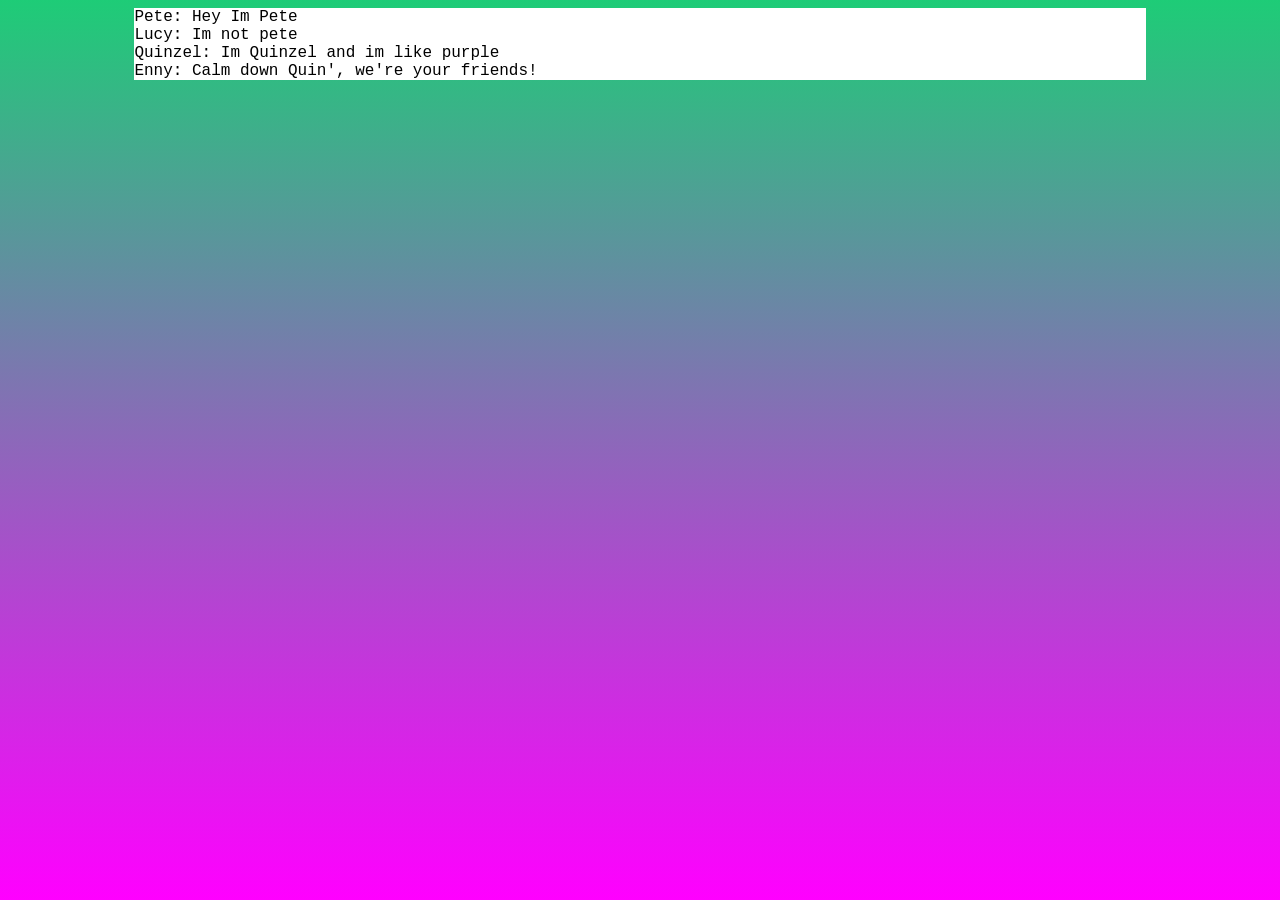
==== index.html @ ccdde5e1 "Update index.html" ====
<head>

  <link rel="stylesheet" href="style.css">
  <script src="script.js" defer></script> 

</head>

<body>

  <div> <span> Pete: Hey Im Pete <br>
  Lucy: Im not pete <br>
  Quinzel: Im Quinzel and im like purple <br>
  Enny: Calm down Quin', we're your friends! 
  </span>
  </div>

</body>
---- style.css ----
body {
  font-family: "Courier New";
  background-repeat: no-repeat; /* Prevent the image from repeating */
  background-size: cover; /* Scale the image to cover the entire container */
  background-attachment: fixed; /* Fix the image in place while scrolling */
  background-color: #7d7ded; /* Fallback color if the image can't load */
  background-image: linear-gradient(to bottom, #1ecc77, #ff00ff);
}

p { text-align: center; font-size: 30px; margin-left: 20px;}

a { font-size: 40px; margin-left: 60px; margin-bottom: 60px;}

.titlehead {
  font-size: 70px; color: white; text-align: Center; -webkit-text-stroke: 2px black; -webkit-text-fill-color: white;
}

.fullpage { width: 80%; margin-left: 10%; margin-right: 10%; margin-top: 2%; display: block;}

div { width: 80%; margin-left:10%; margin-right: 10%; display: block; font-family: "Courier New";
  background-repeat: no-repeat; /* Prevent the image from repeating */
  background-size: cover; /* Scale the image to cover the entire container */
  background-attachment: fixed ; /* Fix the image in place while scrolling */
  background-color: #ffffff; /* Fallback color if the image can't load */
}

div img { max-width: 100%; height: auto; }

.myButton {
	background:linear-gradient(to bottom, #79ddff 5%, #ffffff 100%);
	background-color:#79bbff;
	border-radius:5px;
	border:1px solid #3409f4;
	display:inline-block;
	cursor:pointer;
	color:#008fde;
	font-family:Courier New;
	font-size:28px;
	font-weight:bold;
	padding:12px 44px;
	text-decoration:none;
	/*text-shadow:6px 2px 0px #528ecc;*/
}
.myButton:hover {
	background:linear-gradient(to bottom, #0000ff 5%, #79bbff 100%);
	color: #eeeeff ;
	background-color:#0000ff;
}
.myButton:active {
	position:relative;
	top:1px;
}

/*Typing Quirks*/

#QUINZEL { color: #ff00ff; text-transform: capitalize;  }
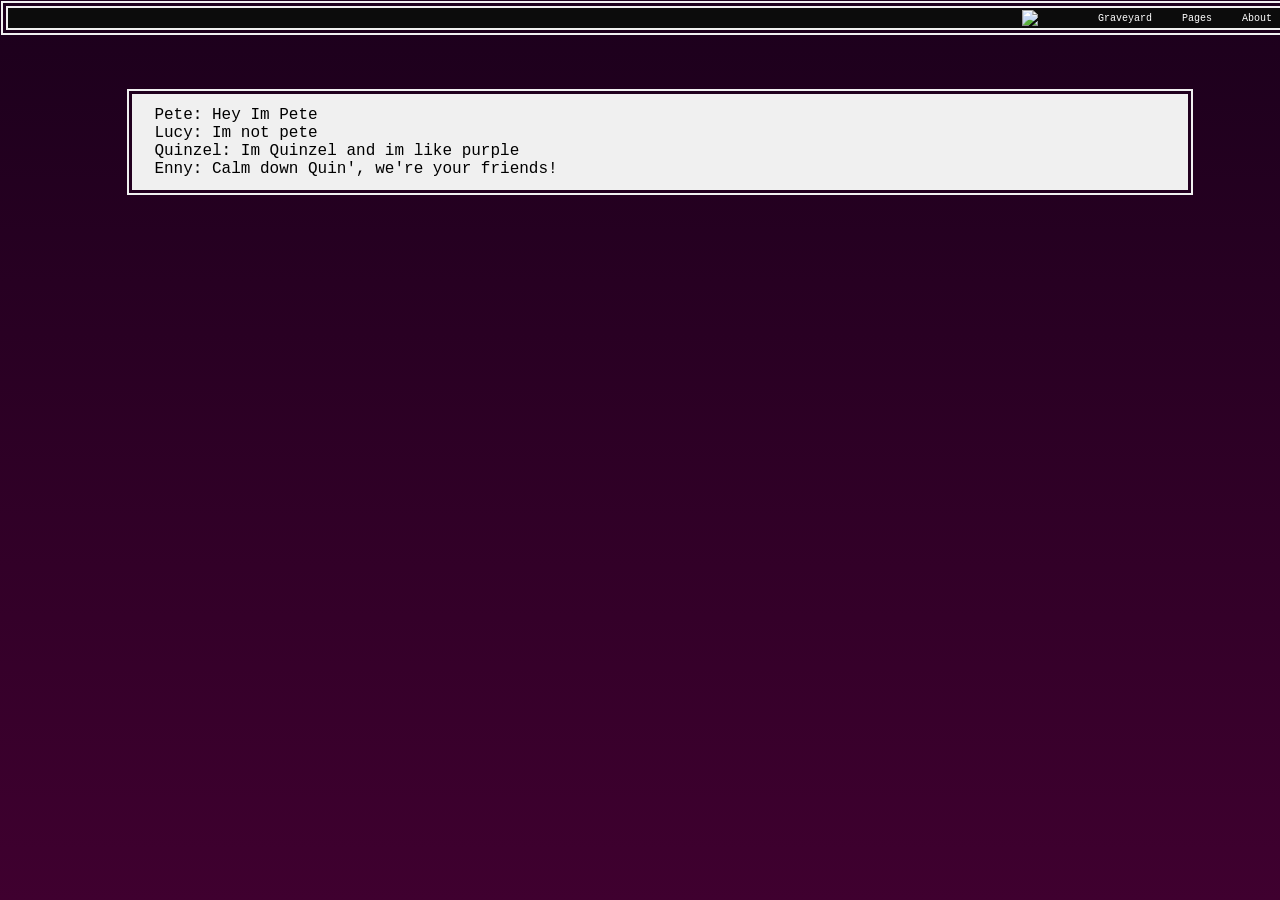
==== commit 26032ba3: "Update index.html" ====
--- a/index.html
+++ b/index.html
@@ -6,12 +6,24 @@
 </head>
 
 <body>
-
-  <div> <span> Pete: Hey Im Pete <br>
+   
+   <div class="head" >
+       <p>About</p>
+       <p>Pages</p>
+       <p>Graveyard</p>
+       <p>        </p>
+       <img src="Resources/taiyak.png">
+       
+       
+   </div>
+   
+   <br>
+   
+   <div class= "page"> <span> Pete: Hey Im Pete <br>
   Lucy: Im not pete <br>
   Quinzel: Im Quinzel and im like purple <br>
   Enny: Calm down Quin', we're your friends! 
   </span>
   </div>
-
+  
 </body>
--- a/style.css
+++ b/style.css
@@ -1,13 +1,11 @@
-body {
+    body {
   font-family: "Courier New";
   background-repeat: no-repeat; /* Prevent the image from repeating */
   background-size: cover; /* Scale the image to cover the entire container */
   background-attachment: fixed; /* Fix the image in place while scrolling */
   background-color: #7d7ded; /* Fallback color if the image can't load */
-  background-image: linear-gradient(to bottom, #1ecc77, #ff00ff);
+  background-image: linear-gradient(to bottom, #1c001c, #3f002f);
 }
-
-p { text-align: center; font-size: 30px; margin-left: 20px;}
 
 a { font-size: 40px; margin-left: 60px; margin-bottom: 60px;}
 
@@ -17,40 +15,33 @@
 
 .fullpage { width: 80%; margin-left: 10%; margin-right: 10%; margin-top: 2%; display: block;}
 
-div { width: 80%; margin-left:10%; margin-right: 10%; display: block; font-family: "Courier New";
+.page { width: 80%; margin-left:10%; margin-right: 10%; display: block; font-family: "Courier New";
+    padding: 10px 20px 10px 20px;
   background-repeat: no-repeat; /* Prevent the image from repeating */
   background-size: cover; /* Scale the image to cover the entire container */
   background-attachment: fixed ; /* Fix the image in place while scrolling */
-  background-color: #ffffff; /* Fallback color if the image can't load */
+  background-color: #f0f0f0; /* Fallback color if the image can't load */
+  outline: 7px double #f0f0f0;
+  
 }
 
-div img { max-width: 100%; height: auto; }
+.page img { max-width: 100%; height: auto; }
 
-.myButton {
-	background:linear-gradient(to bottom, #79ddff 5%, #ffffff 100%);
-	background-color:#79bbff;
-	border-radius:5px;
-	border:1px solid #3409f4;
-	display:inline-block;
-	cursor:pointer;
-	color:#008fde;
-	font-family:Courier New;
-	font-size:28px;
-	font-weight:bold;
-	padding:12px 44px;
-	text-decoration:none;
-	/*text-shadow:6px 2px 0px #528ecc;*/
-}
-.myButton:hover {
-	background:linear-gradient(to bottom, #0000ff 5%, #79bbff 100%);
-	color: #eeeeff ;
-	background-color:#0000ff;
-}
-.myButton:active {
-	position:relative;
-	top:1px;
-}
+.page span { text-align: center; }
 
-/*Typing Quirks*/
-
-#QUINZEL { color: #ff00ff; text-transform: capitalize;  }
+.head { width: 100%; height: 20px;
+    padding-right: 20px;
+    margin-bottom: 50px;
+    display: flex; font-family: "Courier New";
+  background-repeat: no-repeat; /* Prevent the image from repeating */
+  background-size: cover; /* Scale the image to cover the entire container */
+  background-attachment: fixed ; /* Fix the image in place while scrolling */
+  background-color: #0c0c0c; /* Fallback color if the image can't load */
+  outline: 7px double #f0f0f0;
+  font-size: 10px;
+  color: white;
+  align-items: center;
+  flex-direction: row-reverse;
+  gap: 30px
+  
+      }
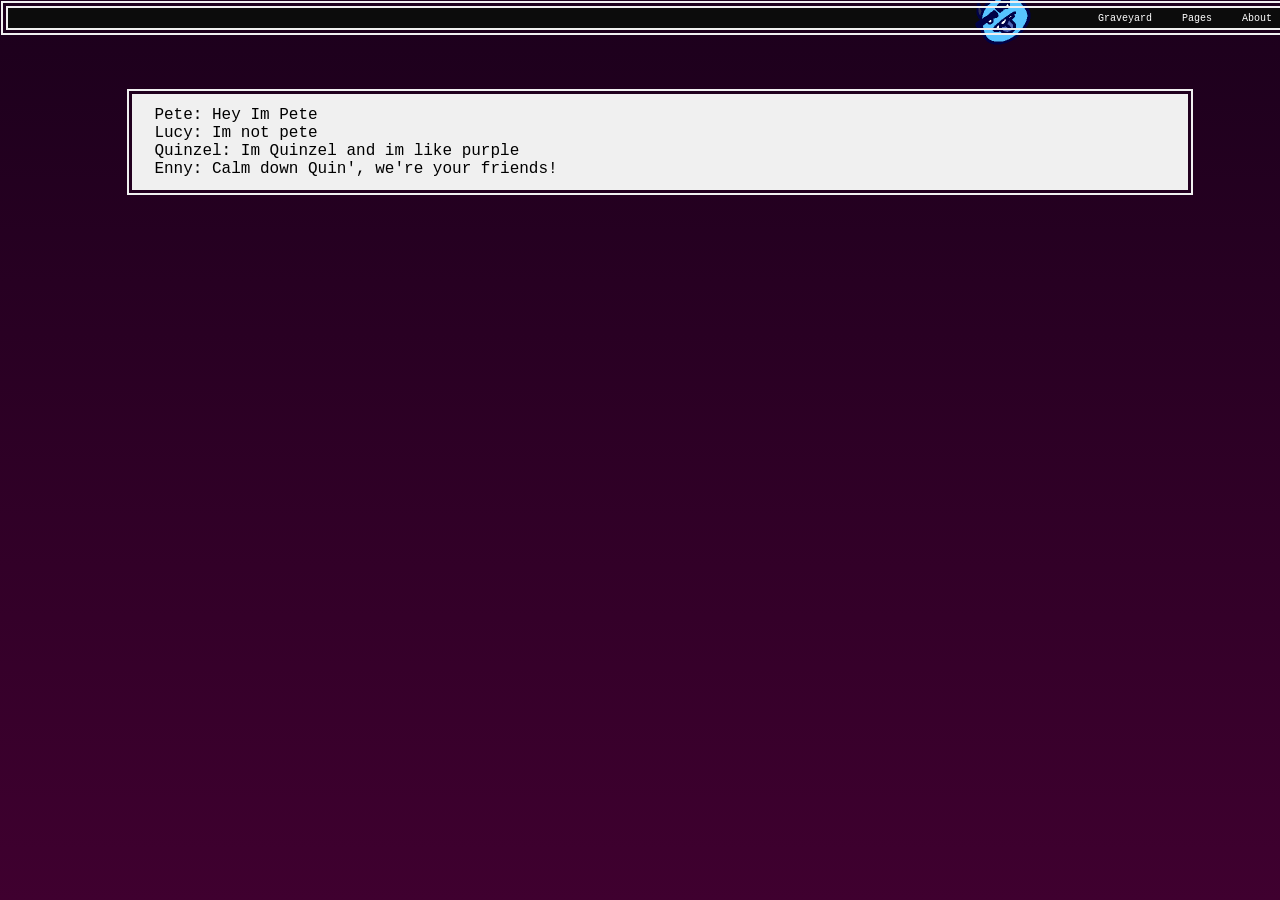
==== commit 5bb69935: "Update index.html" ====
--- a/index.html
+++ b/index.html
@@ -12,7 +12,7 @@
        <p>Pages</p>
        <p>Graveyard</p>
        <p>        </p>
-       <img src="Resources/taiyak.png">
+       <img src="Resources/taiyak.png" width=64px height=64px>
        
        
    </div>
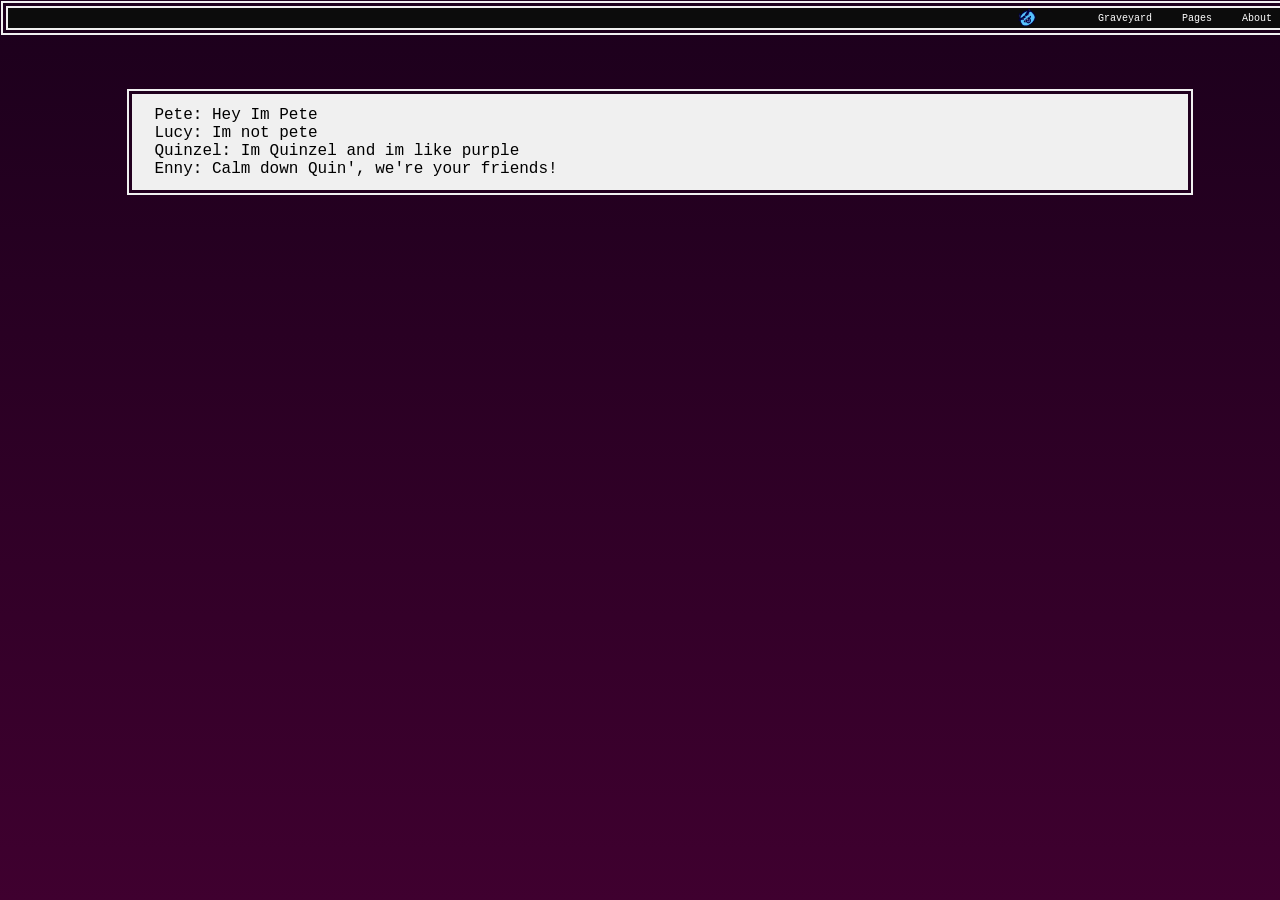
==== commit 5364717d: "Atualizar o index.html" ====
--- a/index.html
+++ b/index.html
@@ -12,7 +12,7 @@
        <p>Pages</p>
        <p>Graveyard</p>
        <p>        </p>
-       <img src="Resources/taiyak.png" width=64px height=64px>
+       <img src="Resources/taiyak.png" width=auto height=100%>
        
        
    </div>
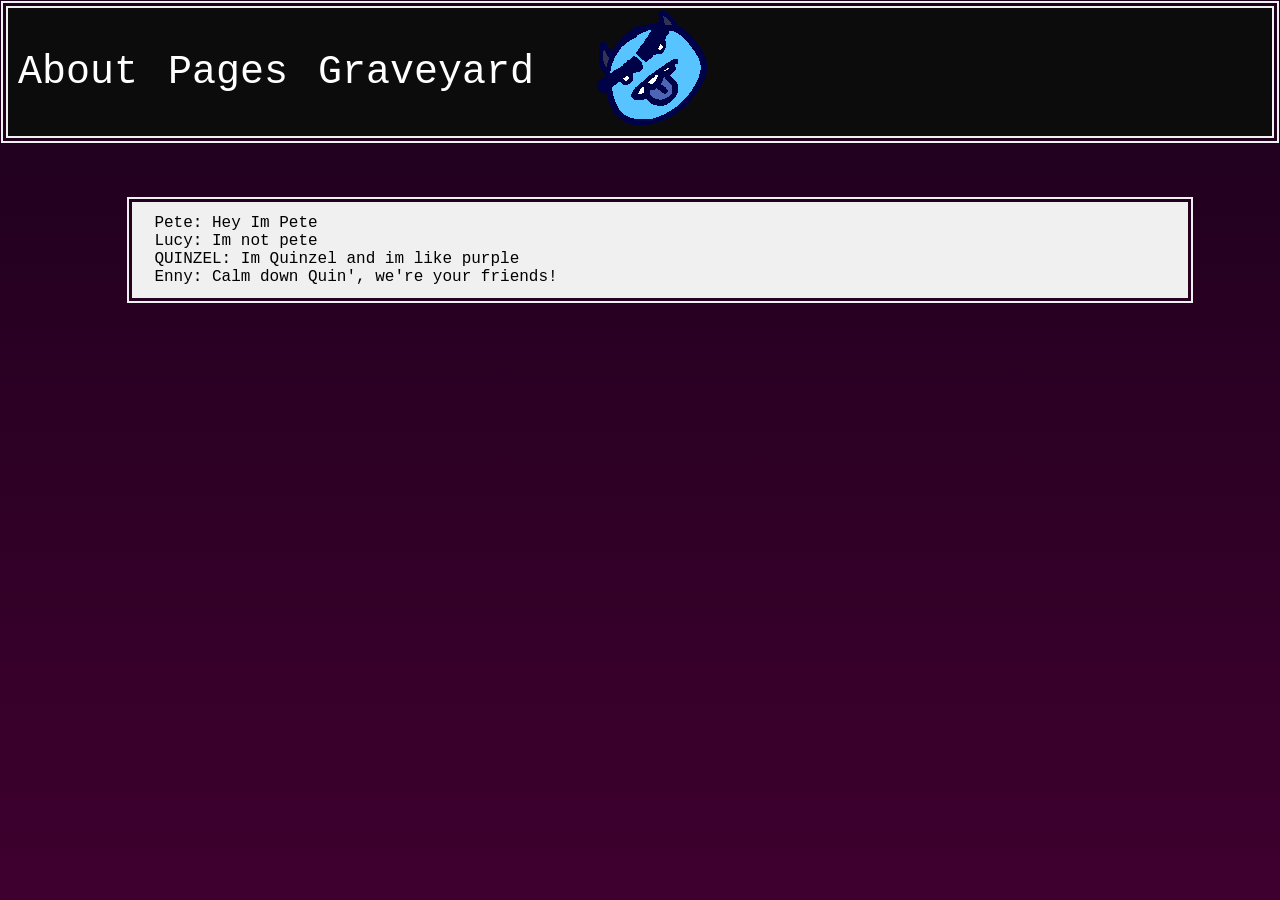
==== commit 0736fb42: "Atualizar o index.html" ====
--- a/index.html
+++ b/index.html
@@ -19,11 +19,12 @@
    
    <br>
    
-   <div class= "page"> <span> Pete: Hey Im Pete <br>
+   <div class= "page"> <div class=" quirkler"> Pete: Hey Im Pete <br>
   Lucy: Im not pete <br>
-  Quinzel: Im Quinzel and im like purple <br>
+  QUINZEL: Im Quinzel and im like purple <br>
   Enny: Calm down Quin', we're your friends! 
   </span>
+</div>
   </div>
   
 </body>
--- a/style.css
+++ b/style.css
@@ -29,8 +29,8 @@
 
 .page span { text-align: center; }
 
-.head { width: 100%; height: 20px;
-    padding-right: 20px;
+.head { width: auto; height: auto;
+    padding: 0px 10px 0px 10px;
     margin-bottom: 50px;
     display: flex; font-family: "Courier New";
   background-repeat: no-repeat; /* Prevent the image from repeating */
@@ -38,10 +38,17 @@
   background-attachment: fixed ; /* Fix the image in place while scrolling */
   background-color: #0c0c0c; /* Fallback color if the image can't load */
   outline: 7px double #f0f0f0;
-  font-size: 10px;
+  font-size: 40px;
   color: white;
   align-items: center;
-  flex-direction: row-reverse;
+  flex-direction: row;
   gap: 30px
   
       }
+.btn-next {
+            padding: 10px 20px;
+            font-size: 16px;
+            cursor: pointer;
+}
+
+#QUINZEL { color: #FF00FF; }
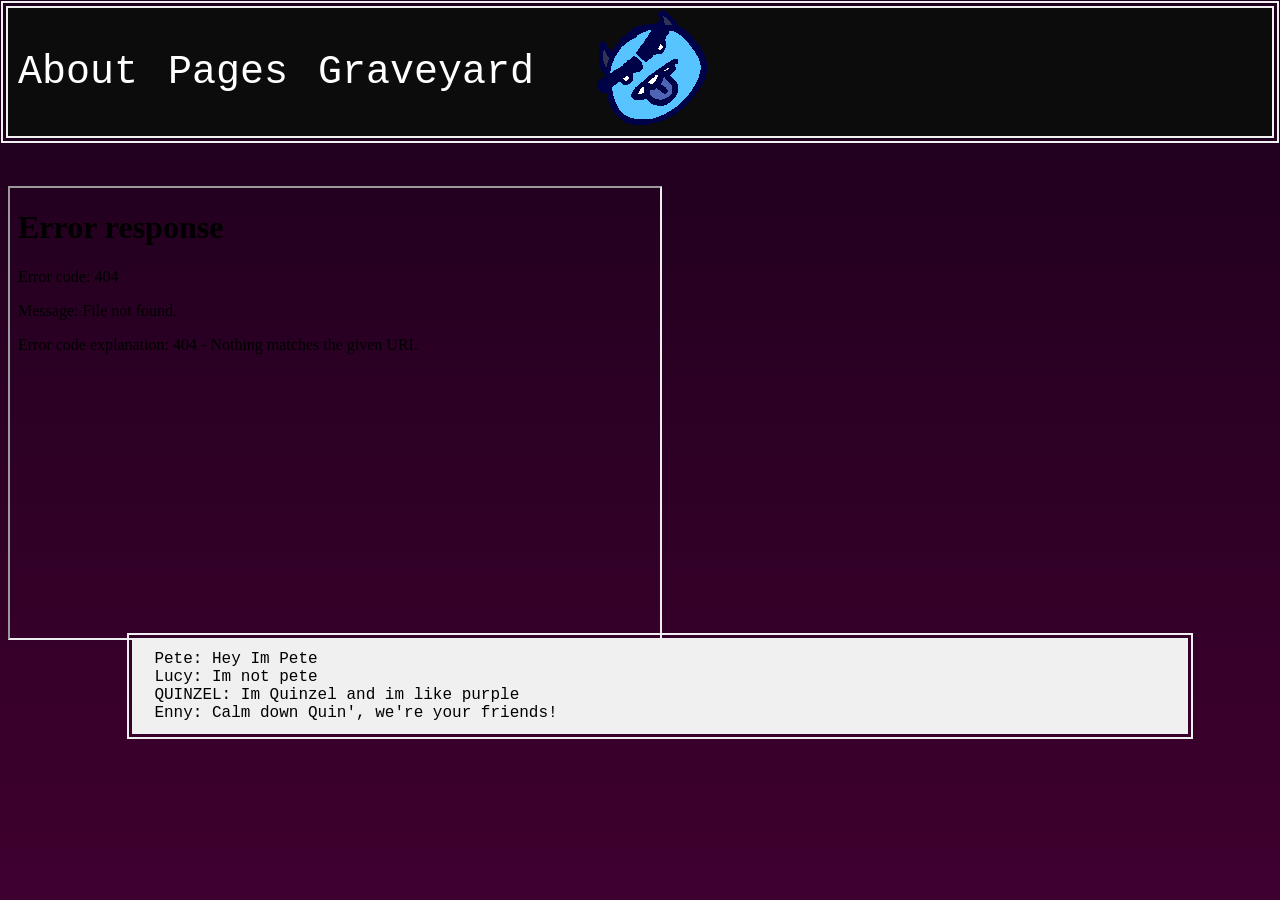
==== commit 06f73d46: "Atualizar o index.html" ====
--- a/index.html
+++ b/index.html
@@ -6,6 +6,8 @@
 </head>
 
 <body>
+
+
    
    <div class="head" >
        <p>About</p>
@@ -16,6 +18,13 @@
        
        
    </div>
+
+<iframe
+        src="www.taiyakitos.github.io/graveyard/chimera/chimerastrife.html"
+        title="Embedded webpage"
+        width="650"
+        height="450">
+    </iframe>
    
    <br>
    
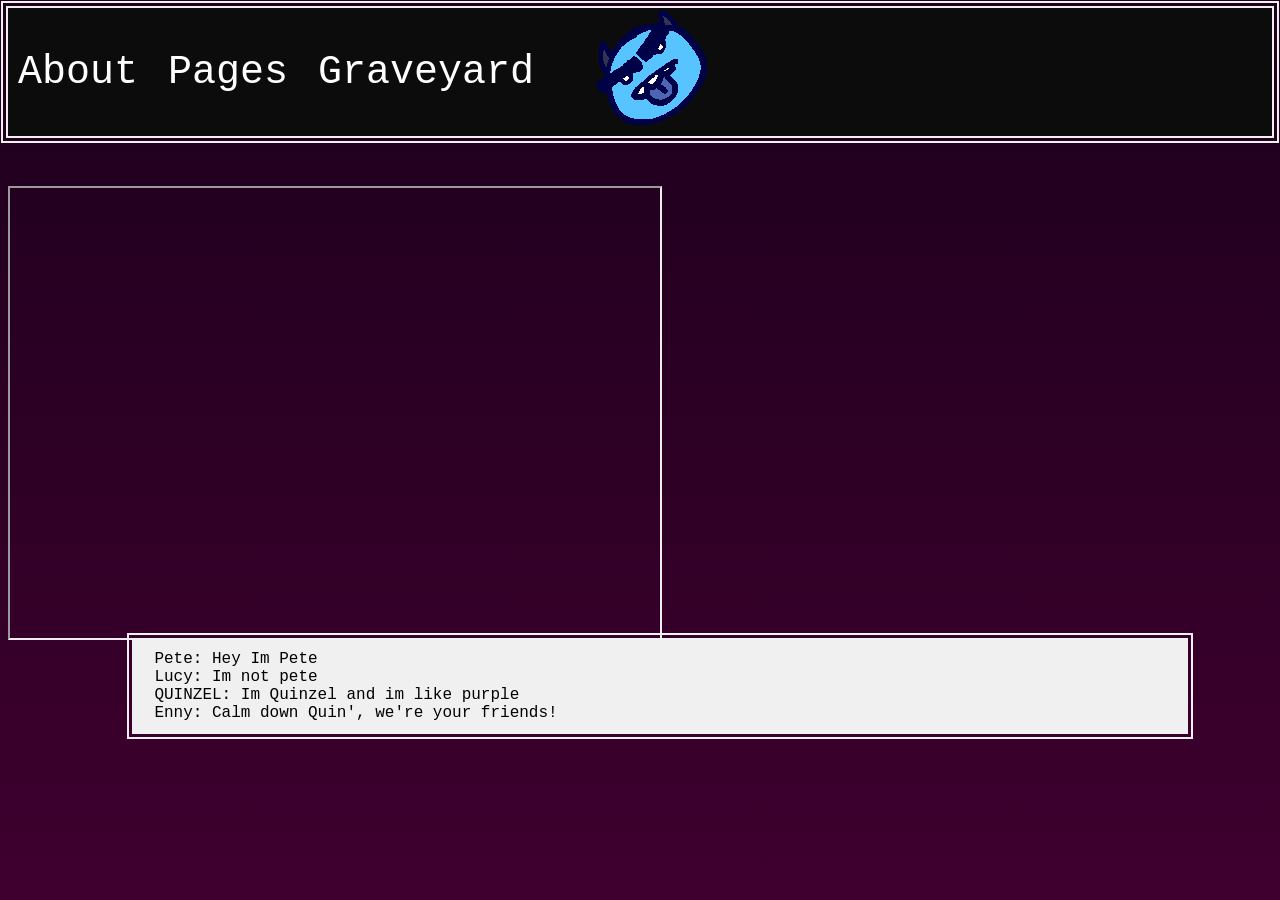
==== commit c4045136: "Atualizar o index.html" ====
--- a/index.html
+++ b/index.html
@@ -20,7 +20,7 @@
    </div>
 
 <iframe
-        src="www.taiyakitos.github.io/graveyard/chimera/chimerastrife.html"
+        src="https://taiyakitos.github.io/graveyard/chimera/chimerastrife.html"
         title="Embedded webpage"
         width="650"
         height="450">
